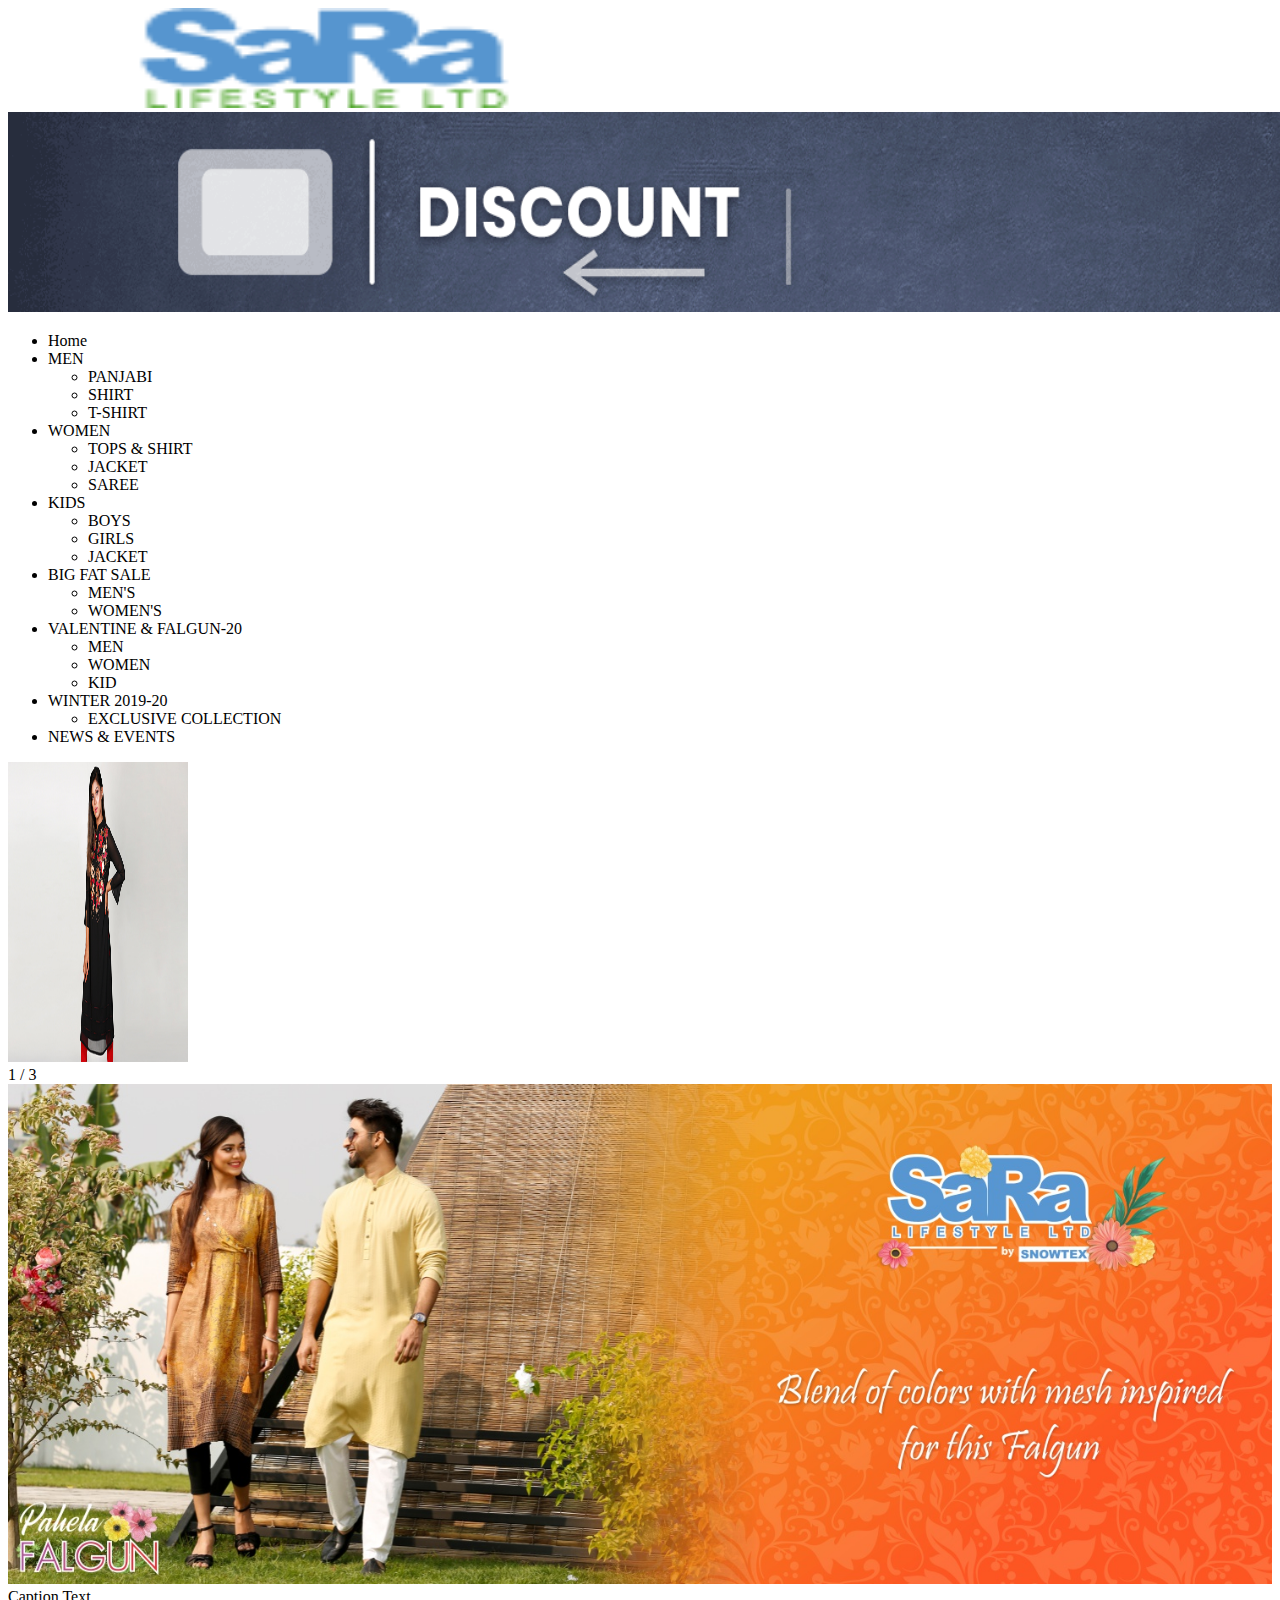
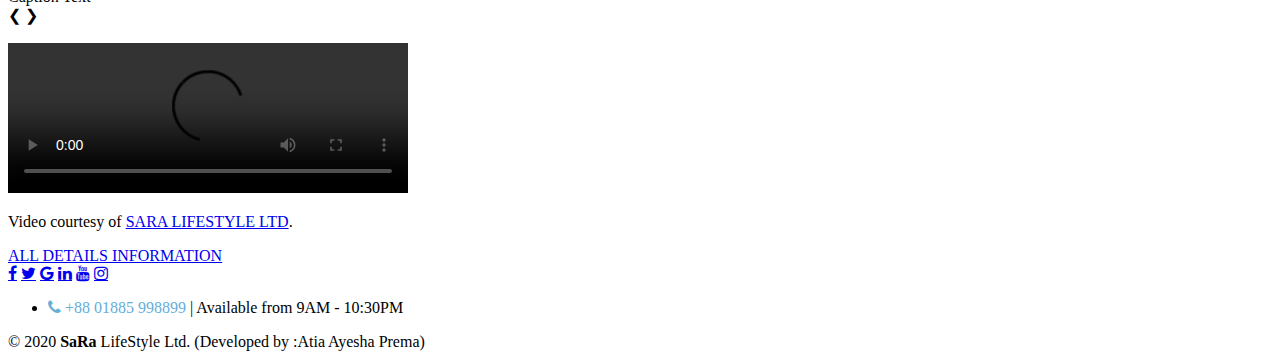
==== index.html @ 154d51e5 "Rename final webite.html to index.html" ====
<!DOCTYPE html>

<html>
    <head>
	<link href="style.css" rel="stylesheet" type="text/css"/>
	<link rel="shortcut icon" href="logo-shop-blue.png" type="image/x-icon">
    <title>Css Layout</title>
    <meta charset="UTF-8">
    <meta name="viewport" content="width=device-width, initial-scale=1.0">
<link rel="stylesheet" href="https://cdnjs.cloudflare.com/ajax/libs/font-awesome/4.7.0/css/font-awesome.min.css">
       
    </head>
    <body>
        <div id="wraffer">
            
            
            <div id="header_wraffer">
                <div id="logo"> <img src="logo-shop-blue.png"height="100px" width="50% "></div>
			    
                <div id="banner"><img src="image 2.gif"height="200px" width="125%"></div>
            </div>
            
            
            <div id="menu">
			
			 <ul id ="navbar">
				 <li><a =href="#"> Home </a></li>
					
                   <li><a =href="#">MEN</a>
				   <ul> 
				  <li>PANJABI</li>
				  <li>SHIRT</li>
				  <li>T-SHIRT</li>
				  </ul>
				  </li>
                   <li><a =href="#">WOMEN </a>
				    <ul> 
				  <li>TOPS & SHIRT</li>
				  <li>JACKET</li>
				  <li>SAREE</li>
				  </ul>
				  </li>
				    <li><a =href="#">KIDS</a>
					 <ul> 
				  <li>BOYS</li>
				  <li>GIRLS</li>
				  <li>JACKET</li>
				  </ul>
				  </li>
					
			           <li><a =href="#">BIG FAT SALE</a>
					   	 <ul> 
				  <li>MEN'S</li>
				  <li>WOMEN'S</li>
				  </ul>
				  </li>
					   <li><a =href="#">VALENTINE & FALGUN-20</a>
					   	 <ul> 
				  <li>MEN</li>
				  <li>WOMEN</li>
				  <li>KID</li>
				  </ul>
				  </li>
					   <li><a =href="#">WINTER 2019-20</a>
					      	 <ul> 
				  <li> EXCLUSIVE COLLECTION </li>
				  </ul>
				  </li>
				 
				   <li><a =href="#">NEWS & EVENTS</a></li>
			        
			  
				  
			
			
			</div>
            
                 <div id="content_wraffer">
               <div id="left_content">
			   
<img src="picture 1.jpg" alt="dress" width="180" height="300">

				
				
				</div>
                <div id="mid_content">
				<div class="slideshow-container">

<div class="mySlides fade">
  <div class="numbertext">1 / 3</div>
  <img src="slider 1.jpg" style="width:100%">
  <div class="text">Caption Text</div>
</div>

<div class="mySlides fade">
  <div class="numbertext">2 / 3</div>
  <img src="slider 2.jpg" style="width:100%">
  <div class="text">Caption Two</div>
</div>

<div class="mySlides fade">
  <div class="numbertext">3 / 3</div>
  <img src="slider 3.jpg" style="width:100%">
  <div class="text">Caption Three</div>
</div>
<div class="mySlides fade">
  <div class="numbertext">3 / 4</div>
  <img src="slider 4.jpg" style="width:100%">
  <div class="text">Caption Four</div>
</div>

<a class="prev" onclick="plusSlides(-1)">&#10094;</a>
<a class="next" onclick="plusSlides(1)">&#10095;</a>

</div>
<br>

<div style="text-align:center">
  <span class="dot" onclick="currentSlide(1)"></span> 
  <span class="dot" onclick="currentSlide(2)"></span> 
  <span class="dot" onclick="currentSlide(3)"></span> 
</div>

<script>
var slideIndex = 1;
showSlides(slideIndex);

function plusSlides(n) {
  showSlides(slideIndex += n);
}

function currentSlide(n) {
  showSlides(slideIndex = n);
}

function showSlides(n) {
  var i;
  var slides = document.getElementsByClassName("mySlides");
  var dots = document.getElementsByClassName("dot");
  if (n > slides.length) {slideIndex = 1}    
  if (n < 1) {slideIndex = slides.length}
  for (i = 0; i < slides.length; i++) {
      slides[i].style.display = "none";  
  }
  for (i = 0; i < dots.length; i++) {
      dots[i].className = dots[i].className.replace(" active", "");
  }
  slides[slideIndex-1].style.display = "block";  
  dots[slideIndex-1].className += " active";
}
</script>

</body>
				

				</div>
                <div id="right_content">
				     <video width="400" controls>
  <source src="video 1.mp4" type="video/mp4">
  <source src="mov_bbb.ogg" type="video/ogg">
  Your browser does not support HTML5 video.
</video>
          
<p>
Video courtesy of 
<a href="video 1.mp4" target="_blank">SARA LIFESTYLE LTD</a>.
</p>
 <a href="prema 2.html">ALL DETAILS INFORMATION </a>


				</div>
            </div>
		
            
            <div id='footer'>
			
<!-- Add font awesome icons -->
<a href="#" class="fa fa-facebook"></a>
<a href="#" class="fa fa-twitter"></a>
<a href="#" class="fa fa-google"></a>
<a href="#" class="fa fa-linkedin"></a>
<a href="#" class="fa fa-youtube"></a>
<a href="#" class="fa fa-instagram"></a>
<!-- BEGIN HEADER -->
<div class="header">
    <!-- BEGIN TOP BAR PRE HEADER -->
    <div class="pre-header">
        <div class="container">
            <div class="row">
                <!-- BEGIN TOP BAR LEFT PART -->
                <div class="col-md-6 col-sm-6 additional-shop-info">
              <ul class="list-unstyled list-inline">
            <li class="service_phone"><span style="color: #64aed9;"><i class="fa fa-phone"></i> +88 01885 998899</span> | Available from 9AM - 10:30PM </li>
                </ul>
                </div>
            
			<div class="container">
            <div class="row">
                <!-- BEGIN COPYRIGHT -->
                <div class="col-md-6 col-sm-6 padding-top-10 copyright-text">
                    <a> &copy; 2020 <strong>SaRa</strong> LifeStyle Ltd. (Developed by :Atia Ayesha Prema)</a>
                </div>
                <!-- END COPYRIGHT -->
                <!-- BEGIN PAYMENTS -->
                <div class="col-md-6 col-sm-6 hidden">
                </div>
                <!-- END PAYMENTS -->
            </div>
        </div>
    </div>
    <!-- END FOOTER -->
			
  </div>       
 </body>
</html>
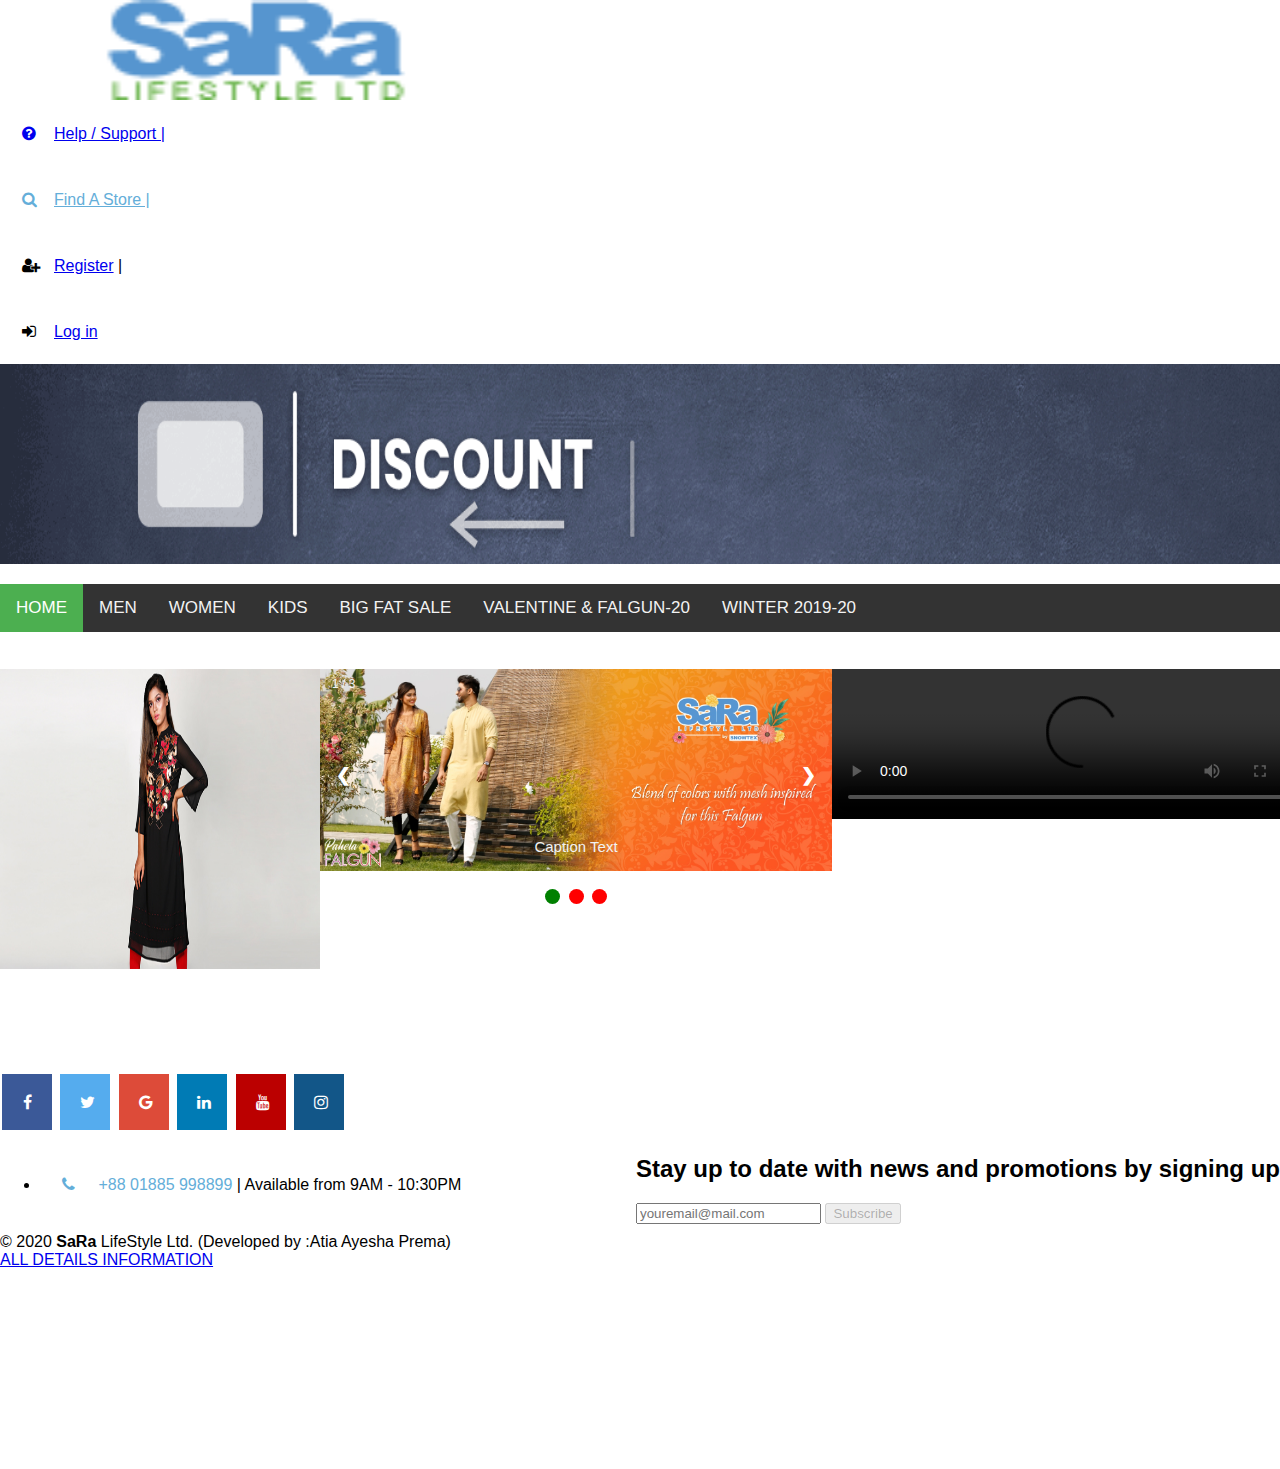
==== commit fac93ee1: "Update and rename sara website to index.html" ====
--- a/index.html
+++ b/index.html
@@ -2,7 +2,7 @@
 
 <html>
     <head>
-	<link href="style.css" rel="stylesheet" type="text/css"/>
+	<link href="sara.css" rel="stylesheet" type="text/css"/>
 	<link rel="shortcut icon" href="logo-shop-blue.png" type="image/x-icon">
     <title>Css Layout</title>
     <meta charset="UTF-8">
@@ -16,58 +16,54 @@
             
             <div id="header_wraffer">
                 <div id="logo"> <img src="logo-shop-blue.png"height="100px" width="50% "></div>
-			    
-                <div id="banner"><img src="image 2.gif"height="200px" width="125%"></div>
+				</div>
+				<!-- END TOP BAR LEFT PART -->
+                <!-- BEGIN TOP BAR MENU -->
+               
+     <li><a href="/WebContent/Faq" style=""><i class="fa fa-question-circle"></i>Help / Support |</a></li>
+     <li><a href="/Home/Contact" style="color: #64aed9;"><i class="fa fa-search"></i>Find A Store |</a></li>
+     <li><i class="fa fa-user-plus"></i><a style="text-decoration: none;"><a href="/Account/Register?returnUrl=%2F" id="registerLink">Register</a> |</a></li>
+     <li><i class="fa fa-sign-in"></i><a href="/Account/Login?returnUrl=%2F" id="loginLink">Log in</a></li>
+ </ul>
+
+                </div>
+                <div id="banner"><img src="image 2.gif"height="200px" width="100%"></div>
             </div>
             
             
             <div id="menu">
-			
-			 <ul id ="navbar">
-				 <li><a =href="#"> Home </a></li>
-					
-                   <li><a =href="#">MEN</a>
-				   <ul> 
-				  <li>PANJABI</li>
-				  <li>SHIRT</li>
-				  <li>T-SHIRT</li>
-				  </ul>
-				  </li>
-                   <li><a =href="#">WOMEN </a>
-				    <ul> 
-				  <li>TOPS & SHIRT</li>
-				  <li>JACKET</li>
-				  <li>SAREE</li>
-				  </ul>
-				  </li>
-				    <li><a =href="#">KIDS</a>
-					 <ul> 
-				  <li>BOYS</li>
-				  <li>GIRLS</li>
-				  <li>JACKET</li>
-				  </ul>
-				  </li>
-					
-			           <li><a =href="#">BIG FAT SALE</a>
-					   	 <ul> 
-				  <li>MEN'S</li>
-				  <li>WOMEN'S</li>
-				  </ul>
-				  </li>
-					   <li><a =href="#">VALENTINE & FALGUN-20</a>
-					   	 <ul> 
-				  <li>MEN</li>
-				  <li>WOMEN</li>
-				  <li>KID</li>
-				  </ul>
-				  </li>
-					   <li><a =href="#">WINTER 2019-20</a>
-					      	 <ul> 
-				  <li> EXCLUSIVE COLLECTION </li>
-				  </ul>
-				  </li>
+				 <div class="topnav" id="myTopnav">
+                   
+				   <a =href="#" class="active"> HOME </a>
+				   <a =href="#">MEN</a>	
+				    <a =href="#">WOMEN </a>
+           
+				   <a =href="#">KIDS</a>
+				   <a =href="#">BIG FAT SALE</a>
+					<a =href="#">VALENTINE & FALGUN-20</a>
+					 <a =href="#">WINTER 2019-20</a>
+					    <a href="javascript:void(0);" class="icon" onclick="myFunction()">
+    <i class="fa fa-bars"></i>
+  </a>  	 
+				  
+</div>
+
+<div style="padding-left:16px">
+</div>
+
+<script>
+function myFunction() {
+  var x = document.getElementById("myTopnav");
+  if (x.className === "topnav") {
+    x.className += " responsive";
+  } else {
+    x.className = "topnav";
+  }
+}
+</script>
+
 				 
-				   <li><a =href="#">NEWS & EVENTS</a></li>
+				  
 			        
 			  
 				  
@@ -78,7 +74,7 @@
                  <div id="content_wraffer">
                <div id="left_content">
 			   
-<img src="picture 1.jpg" alt="dress" width="180" height="300">
+<img src="picture 1.jpg" alt="dress" width="100%" height="300">
 
 				
 				
@@ -150,22 +146,19 @@
 }
 </script>
 
-</body>
+
 				
 
 				</div>
                 <div id="right_content">
-				     <video width="400" controls>
+				     <video width="500" controls>
   <source src="video 1.mp4" type="video/mp4">
   <source src="mov_bbb.ogg" type="video/ogg">
   Your browser does not support HTML5 video.
 </video>
           
-<p>
-Video courtesy of 
-<a href="video 1.mp4" target="_blank">SARA LIFESTYLE LTD</a>.
-</p>
- <a href="prema 2.html">ALL DETAILS INFORMATION </a>
+
+ 
 
 
 				</div>
@@ -173,6 +166,9 @@
 		
             
             <div id='footer'>
+			
+ 
+
 			
 <!-- Add font awesome icons -->
 <a href="#" class="fa fa-facebook"></a>
@@ -181,6 +177,21 @@
 <a href="#" class="fa fa-linkedin"></a>
 <a href="#" class="fa fa-youtube"></a>
 <a href="#" class="fa fa-instagram"></a>
+   <!-- END SOCIAL ICONS -->
+                <!-- BEGIN NEWLETTER -->
+                <div class="col-md-8 col-sm-8">
+                    <div class="pre-footer-subscribe-box pull-right">
+                        <h2>Stay up to date with news and promotions by signing up</h2>
+                        <form>
+                            <div class="input-group">
+                                <input type="text" placeholder="youremail@mail.com" class="form-control">
+                                <span class="input-group-btn">
+                                    <button class="btn btn-primary" type="submit" disabled>Subscribe</button>
+                                </span>
+                            </div>
+                        </form>
+                    </div>
+                </div>
 <!-- BEGIN HEADER -->
 <div class="header">
     <!-- BEGIN TOP BAR PRE HEADER -->
@@ -209,6 +220,8 @@
         </div>
     </div>
     <!-- END FOOTER -->
+	
+	  <a href="prema 2.html">ALL DETAILS INFORMATION </a>
 			
   </div>       
  </body>
--- a/sara.css
+++ b/sara.css
@@ -0,0 +1,479 @@
+ body{
+               margin:auto 10%; 
+            }
+            
+            #wraffer{
+                background-color:white;
+                width:100%; 
+                height:auto; 
+            }
+            
+            #header_wraffer{
+                background-color:white;
+                width:80%;
+                height:100px; 
+            }
+            
+            #logo{
+                background-color:white;
+                width:100%;
+                height:100px;
+                float: left;
+                margin-right:0.3%;  
+                
+            }
+			
+	
+	
+            #banner{
+                background-color:white;
+                width:100%;
+                height:200px;
+                float:left; 
+                
+            }
+           
+            #menu{
+                background:white;
+                width:100%;
+                height:55px; 
+                margin-top:220Px;
+				padding:0;
+                
+                
+            }
+	.topnav {
+  overflow: hidden;
+  background-color: #333;
+}
+
+.topnav a {
+  float: left;
+  display: block;
+  color: #f2f2f2;
+  text-align: center;
+  padding: 14px 16px;
+  text-decoration: none;
+  font-size: 17px;
+}
+
+.topnav a:hover {
+  background-color: #ddd;
+  color: black;
+}
+
+.topnav a.active {
+  background-color: #4CAF50;
+  color: white;
+}
+
+.topnav .icon {
+  display: none;
+  height:55px;
+}
+
+@media screen and (max-width: 600px) {
+  .topnav a:not(:first-child) {display: none;}
+  .topnav a.icon {
+    float: right;
+    display: block;
+  }
+}
+
+@media screen and (max-width: 600px) {
+  .topnav.responsive {position: relative;}
+  .topnav.responsive .icon {
+    position: absolute;
+    right: 0;
+    top: 0;
+  }
+  .topnav.responsive a {
+    float: none;
+    display: block;
+    text-align: left;
+  }
+}
+            
+            #content_wraffer{
+                background-color:white;
+                width:100%;
+                height:350px; 
+                 margin-top:30px;
+            }
+            
+            #left_content{
+               
+                width:25%;
+                height:200px; 
+                float:left;
+                list-style:none;
+			    
+            }			
+            #mid_content{
+                background-color:white;
+                width:40%;
+                height:310px; 
+                 float:left;
+                 
+            }
+            #right_content{
+                background-color:white;
+                width:35%;
+                height:400px; 
+                 float:left; 
+            }
+									
+				* {box-sizing: border-box}
+body {font-family: Verdana, sans-serif; margin:0}
+.mySlides {display: none}
+img {vertical-align: middle;}
+
+/* Slideshow container */
+.slideshow-container {
+  max-width: 100%;
+  position: relative;
+  margin: auto;
+}
+
+/* Next & previous buttons */
+.prev, .next {
+  cursor: pointer;
+  position: absolute;
+  top: 50%;
+  width: auto;
+  padding: 16px;
+  margin-top: -22px;
+  color: white;
+  font-weight: bold;
+  font-size: 18px;
+  transition: 0.6s ease;
+  border-radius: 0 3px 3px 0;
+  user-select: none;
+}
+
+/* Position the "next button" to the right */
+.next {
+  right: 0;
+  border-radius: 3px 0 0 3px;
+}
+
+/* On hover, add a black background color with a little bit see-through */
+.prev:hover, .next:hover {
+  background-color: rgba(0,0,0,0.8);
+}
+
+/* Caption text */
+.text {
+  color: #f2f2f2;
+  font-size: 15px;
+  padding: 8px 12px;
+  position: absolute;
+  bottom: 8px;
+  width: 100%;
+  text-align: center;
+}
+
+/* Number text (1/3 etc) */
+.numbertext {
+  color: #f2f2f2;
+  font-size: 12px;
+  padding: 8px 12px;
+  position: absolute;
+  top: 0;
+}
+
+/* The dots/bullets/indicators */
+.dot {
+  cursor: pointer;
+  height: 15px;
+  width: 15px;
+  margin: 0 2px;
+  background-color: red;
+  border-radius: 50%;
+  display: inline-block;
+  transition: background-color 0.6s ease;
+}
+
+.active, .dot:hover {
+  background-color: green;
+}
+
+/* Fading animation */
+.fade {
+  -webkit-animation-name: fade;
+  -webkit-animation-duration: 1.5s;
+  animation-name: fade;
+  animation-duration: 1.5s;
+}
+
+@-webkit-keyframes fade {
+  from {opacity: .4} 
+  to {opacity: 1}
+}
+
+@keyframes fade {
+  from {opacity: .4} 
+  to {opacity: 1}
+}
+
+/* On smaller screens, decrease text size */
+@media only screen and (max-width: 300px) {
+  .prev, .next,.text {font-size: 11px}
+}
+            
+            #footer{
+                background:white;
+                width:100%;
+                height:400px; 
+                margin-top:50px;
+			
+	
+            }
+			.fa {
+  padding: 20px;
+  font-size: 30px;
+  width: 50px;
+  text-align: center;
+  text-decoration: none;
+  margin: 5px 2px;
+}
+
+.fa:hover {
+    opacity: 0.7;
+}
+
+.fa-facebook {
+  background: #3B5998;
+  color: white;
+}
+.fa-twitter {
+  background: #55ACEE;
+  color: white;
+}
+
+.fa-google {
+  background: #dd4b39;
+  color: white;
+}
+.fa-youtube {
+  background: #bb0000;
+  color: white;
+}
+
+.fa-instagram {
+  background: #125688;
+  color: white;
+}
+.fa-linkedin {
+  background: #007bb5;
+  color: white;
+}
+@media screen and (max-width:500px){
+#wraffer{
+             
+                width:100%; 
+                
+            }
+            
+            #header_wraffer{
+                
+                width:80%;
+                
+            }
+            
+            #logo{
+               
+                width:100%;  
+            }	
+			#banner{
+                
+                width:100%; 
+            }
+			#menu{
+                
+                width:100%;
+               
+                margin-top:220Px;
+				
+                
+                
+            }
+			
+			 #content_wraffer{     
+                width:90%;
+                float:left; 
+                
+            }
+			
+			
+			
+			
+            #left_content{
+              
+				 width:25%;	
+				 height:150px;
+				 float:left;
+				 List-style:none;    
+            }
+            #mid_content{
+                background-color:white;
+                width:40%;
+				height:400px;
+                 float:left;
+                  
+            }
+            #right_content{
+                background-color:white;
+                width:35%;
+				height:400px;
+                float:left;
+            
+            }
+									
+				* {box-sizing: border-box}
+body {font-family: Verdana, sans-serif; margin:0}
+.mySlides {display: none}
+img {vertical-align: middle;}
+
+/* Slideshow container */
+.slideshow-container {
+  max-width: 100%;
+  position: relative;
+  margin: auto;
+}
+
+/* Next & previous buttons */
+.prev, .next {
+  cursor: pointer;
+  position: absolute;
+  top: 50%;
+  width: auto;
+  padding: 16px;
+  margin-top: -22px;
+  color: white;
+  font-weight: bold;
+  font-size: 18px;
+  transition: 0.6s ease;
+  border-radius: 0 3px 3px 0;
+  user-select: none;
+}
+
+/* Position the "next button" to the right */
+.next {
+  right: 0;
+  border-radius: 3px 0 0 3px;
+}
+
+/* On hover, add a black background color with a little bit see-through */
+.prev:hover, .next:hover {
+  background-color: rgba(0,0,0,0.8);
+}
+
+/* Caption text */
+.text {
+  color: #f2f2f2;
+  font-size: 15px;
+  padding: 8px 12px;
+  position: absolute;
+  bottom: 8px;
+  width: 100%;
+  text-align: center;
+}
+
+/* Number text (1/3 etc) */
+.numbertext {
+  color: #f2f2f2;
+  font-size: 12px;
+  padding: 8px 12px;
+  position: absolute;
+  top: 0;
+}
+
+/* The dots/bullets/indicators */
+.dot {
+  cursor: pointer;
+  height: 20px;
+  width: 20px;
+  margin: 0 2px;
+  background-color: red;
+  border-radius: 50%;
+  display: inline-block;
+  transition: background-color 0.6s ease;
+}
+
+.active, .dot:hover {
+  background-color: green;
+}
+
+/* Fading animation */
+.fade {
+  -webkit-animation-name: fade;
+  -webkit-animation-duration: 1.5s;
+  animation-name: fade;
+  animation-duration: 1.5s;
+}
+
+@-webkit-keyframes fade {
+  from {opacity: .4} 
+  to {opacity: 1}
+}
+
+@keyframes fade {
+  from {opacity: .4} 
+  to {opacity: 1}
+}
+
+/* On smaller screens, decrease text size */
+@media only screen and (max-width: 300px) {
+  .prev, .next,.text {font-size: 11px}
+}
+            
+            #footer{
+                background:white;
+                width:100%;
+                height:400px; 
+                
+	
+            }
+			.fa {
+  padding: 20px;
+  font-size: 50px;
+  width: 100px;
+  text-align: center;
+  text-decoration: none;
+  margin: 5px 2px;
+}
+
+.fa:hover {
+    opacity: 0.7;
+}
+
+.fa-facebook {
+  background: #3B5998;
+  color: white;
+}
+.fa-twitter {
+  background: #55ACEE;
+  color: white;
+}
+
+.fa-google {
+  background: #dd4b39;
+  color: white;
+}
+.fa-youtube {
+  background: #bb0000;
+  color: white;
+}
+
+.fa-instagram {
+  background: #125688;
+  color: white;
+}
+.fa-linkedin {
+  background: #007bb5;
+  color: white;
+  
+}
+	}
+	
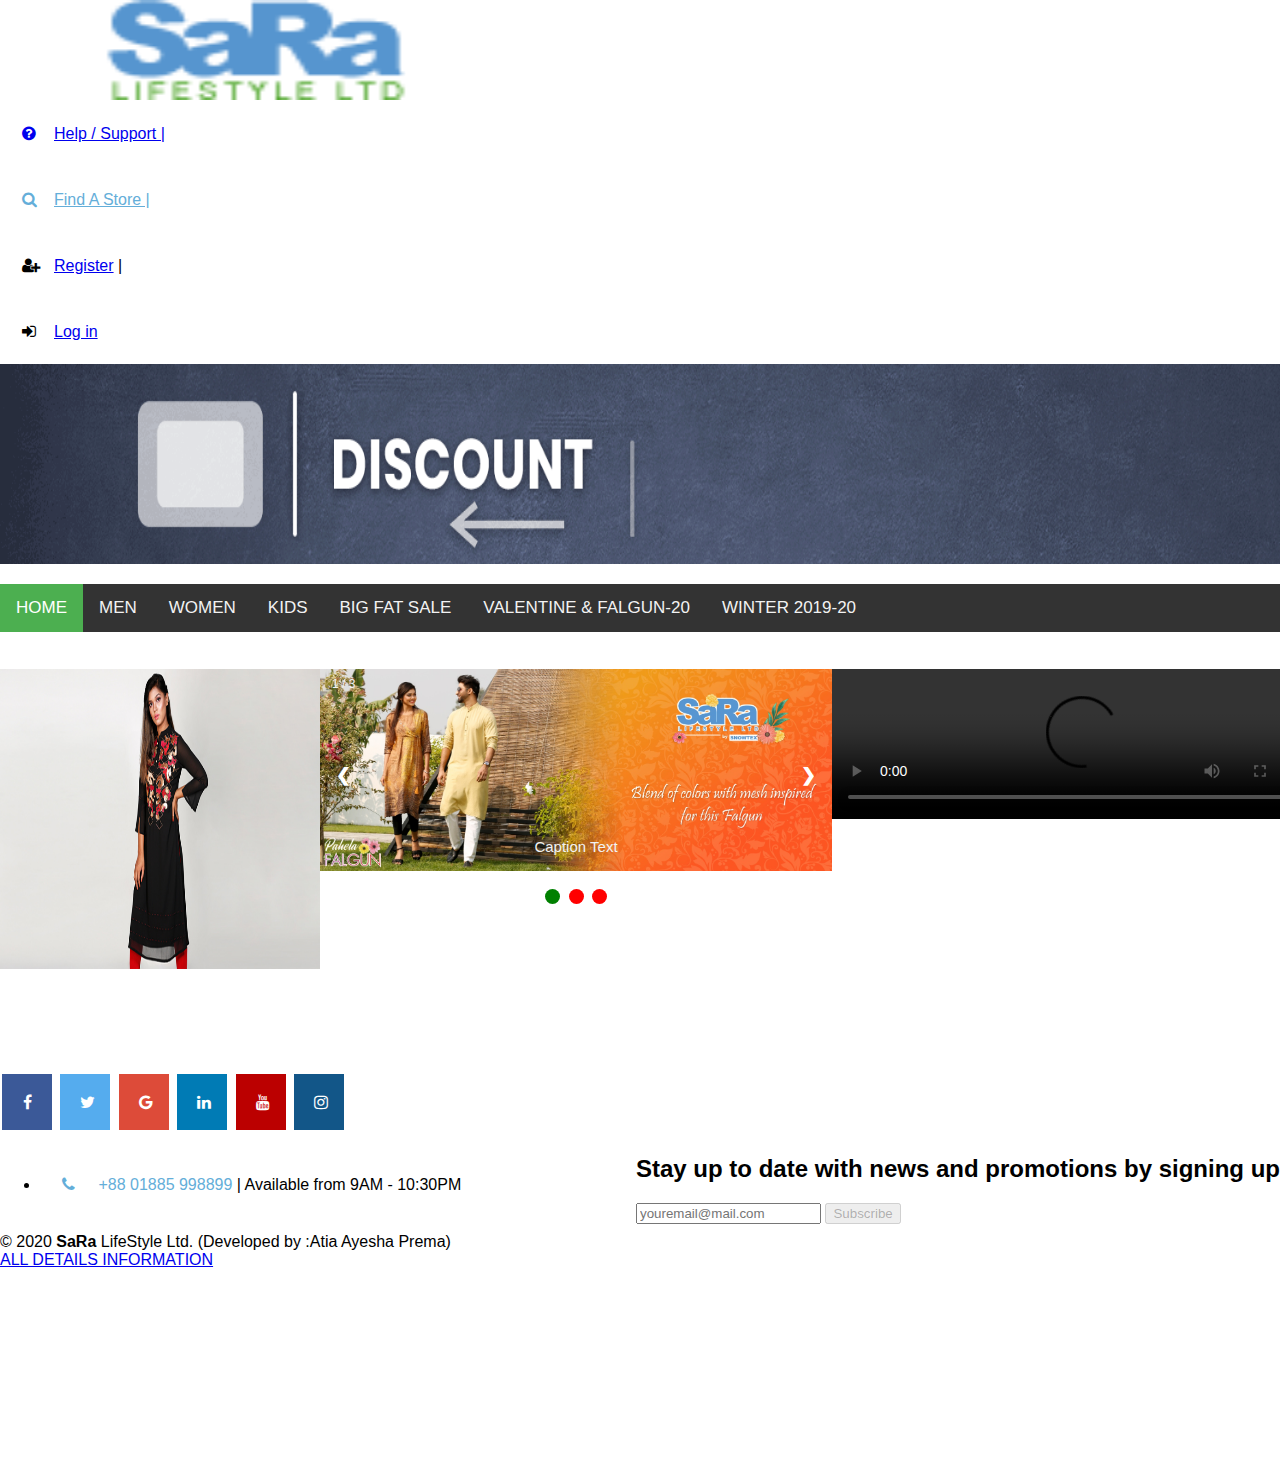
==== commit f5e82939: "Update index.html" ====
--- a/index.html
+++ b/index.html
@@ -221,7 +221,7 @@
     </div>
     <!-- END FOOTER -->
 	
-	  <a href="prema 2.html">ALL DETAILS INFORMATION </a>
+	  <a href="index 1.html">ALL DETAILS INFORMATION </a>
 			
   </div>       
  </body>
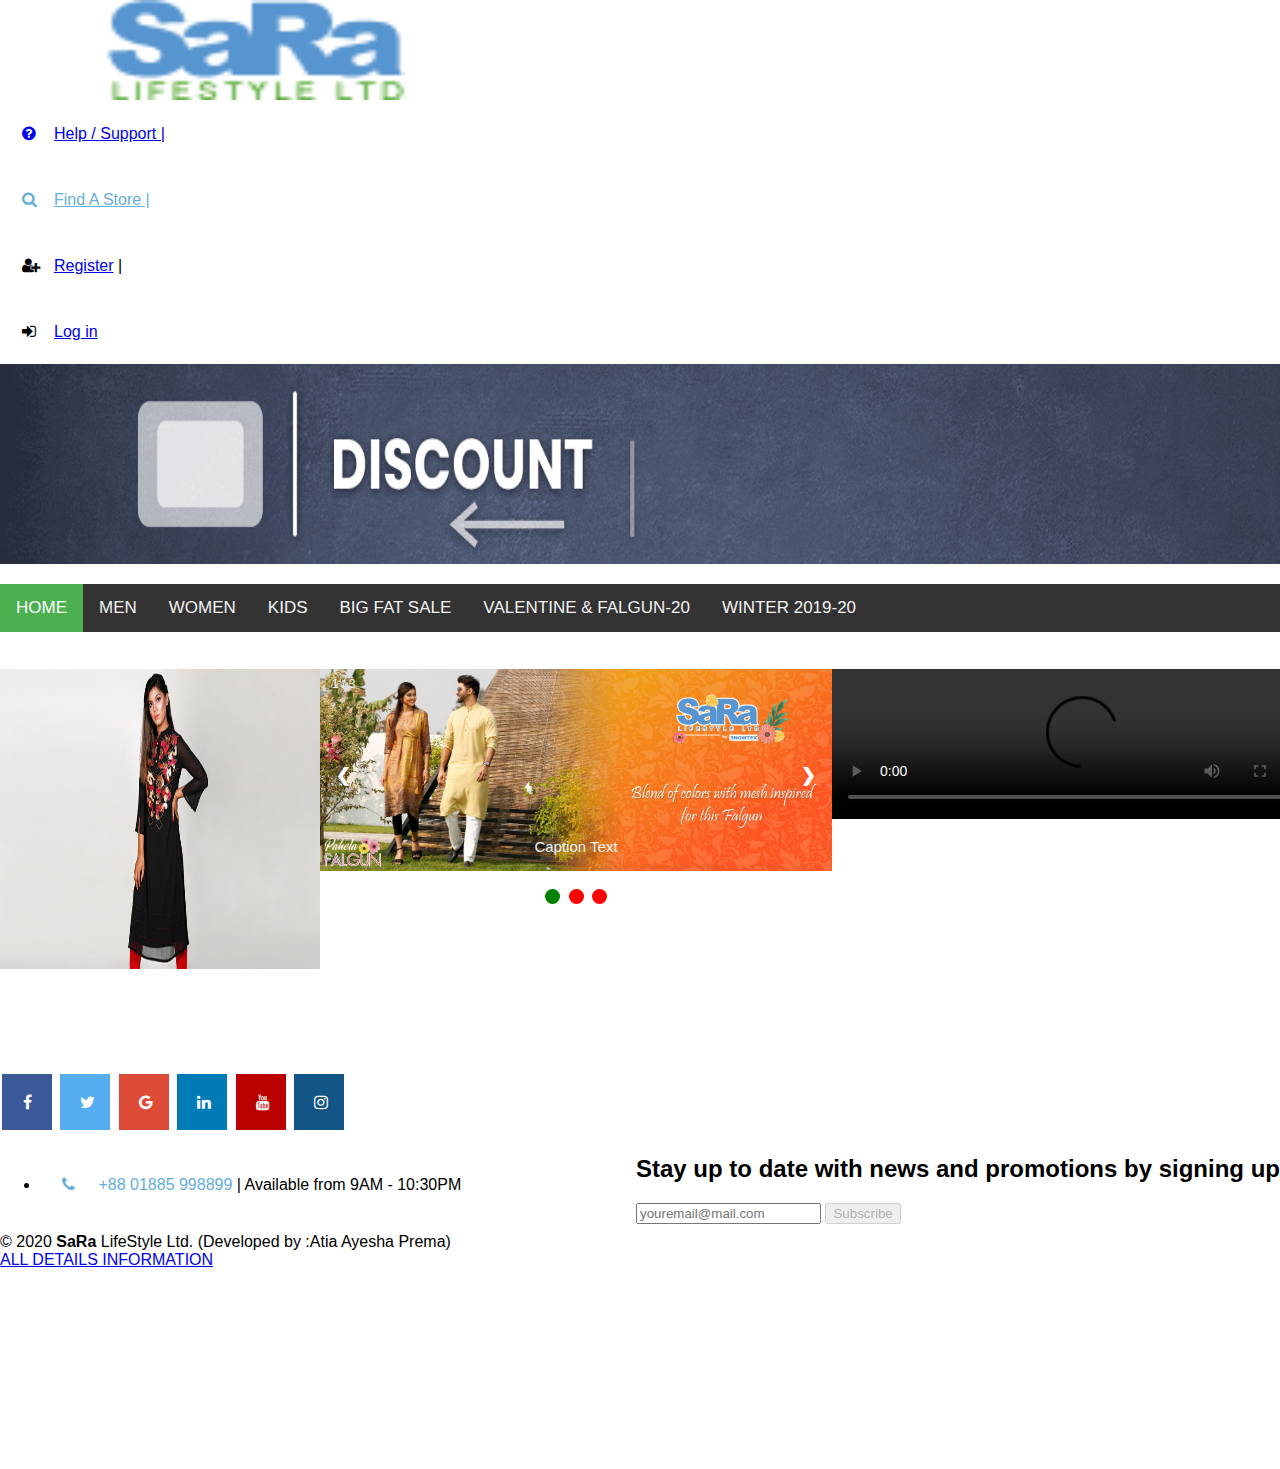
==== commit 38fe756e: "Update index.html" ====
--- a/index.html
+++ b/index.html
@@ -221,7 +221,7 @@
     </div>
     <!-- END FOOTER -->
 	
-	  <a href="index 1.html">ALL DETAILS INFORMATION </a>
+	  <a href="index 2.html">ALL DETAILS INFORMATION </a>
 			
   </div>       
  </body>
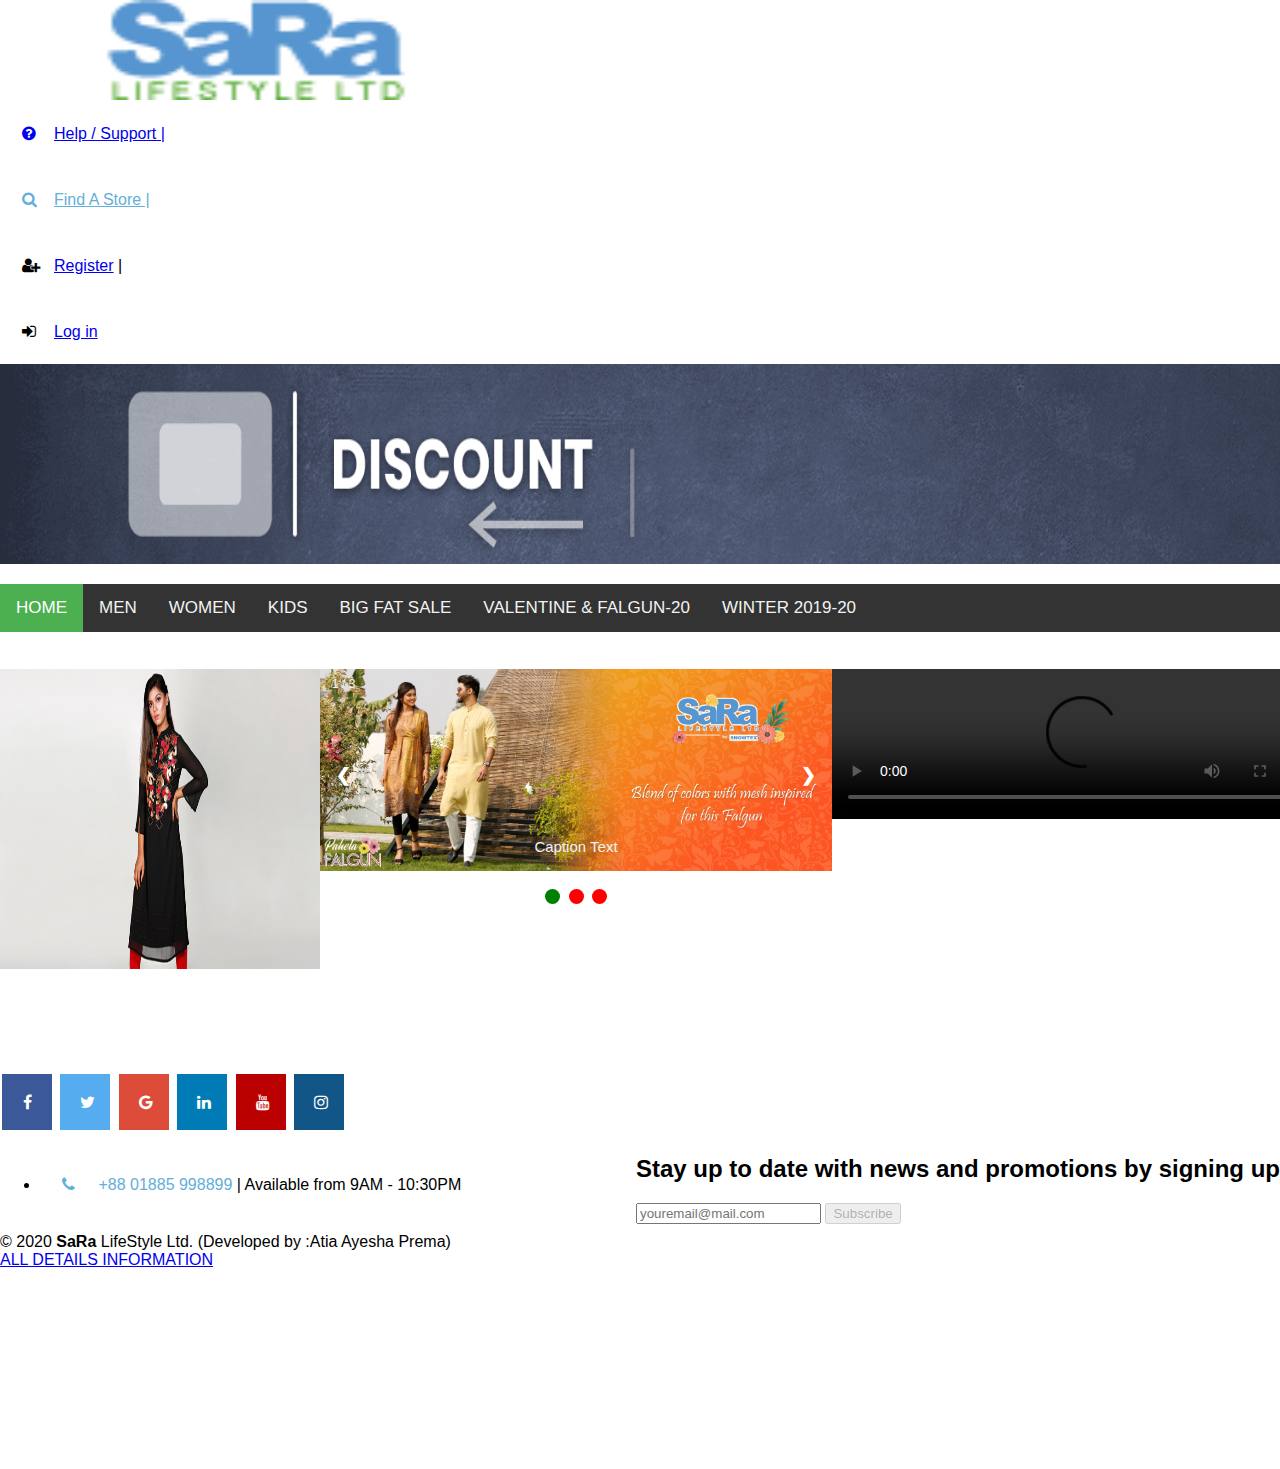
==== commit 5fe49eb5: "Update index.html" ====
--- a/index.html
+++ b/index.html
@@ -8,7 +8,6 @@
     <meta charset="UTF-8">
     <meta name="viewport" content="width=device-width, initial-scale=1.0">
 <link rel="stylesheet" href="https://cdnjs.cloudflare.com/ajax/libs/font-awesome/4.7.0/css/font-awesome.min.css">
-       
     </head>
     <body>
         <div id="wraffer">
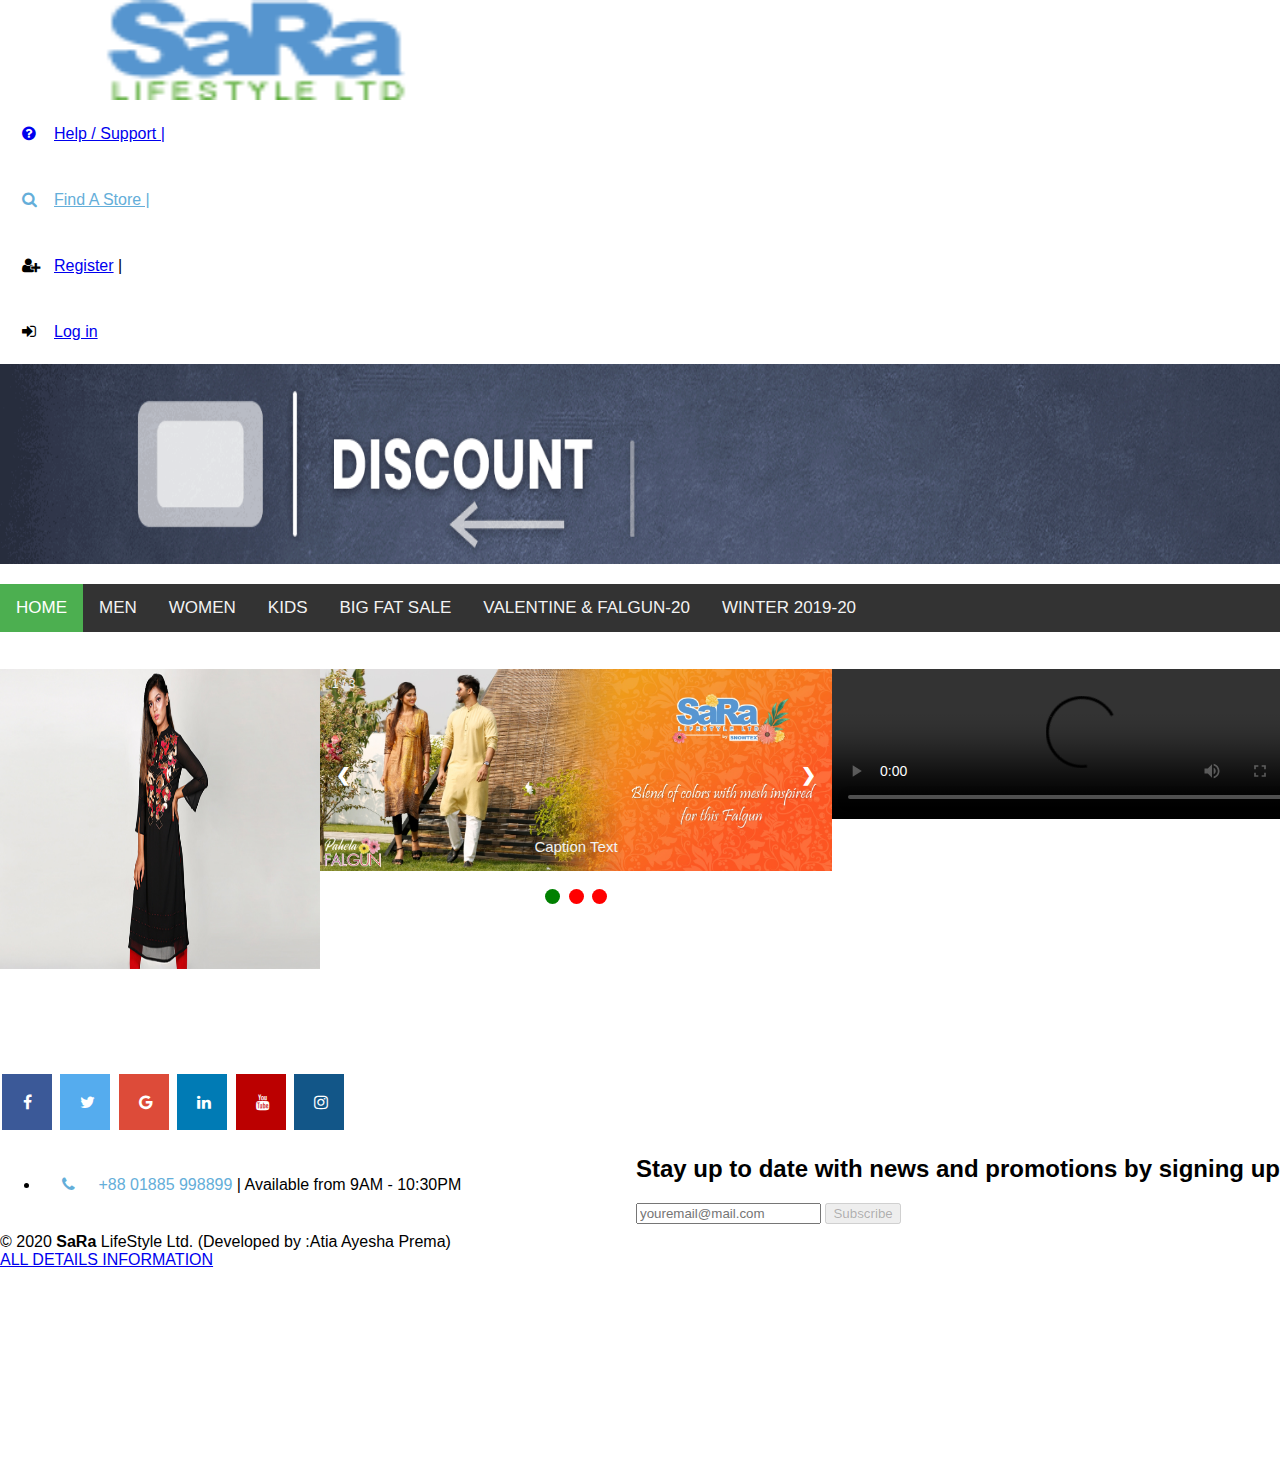
==== commit acb6c22b: "Update index.html" ====
--- a/index.html
+++ b/index.html
@@ -2,7 +2,7 @@
 
 <html>
     <head>
-	<link href="sara.css" rel="stylesheet" type="text/css"/>
+	<link href="index.css" rel="stylesheet" type="text/css"/>
 	<link rel="shortcut icon" href="logo-shop-blue.png" type="image/x-icon">
     <title>Css Layout</title>
     <meta charset="UTF-8">
--- a/index.css
+++ b/index.css
@@ -0,0 +1,479 @@
+ body{
+               margin:auto 10%; 
+            }
+            
+            #wraffer{
+                background-color:white;
+                width:100%; 
+                height:auto; 
+            }
+            
+            #header_wraffer{
+                background-color:white;
+                width:80%;
+                height:100px; 
+            }
+            
+            #logo{
+                background-color:white;
+                width:100%;
+                height:100px;
+                float: left;
+                margin-right:0.3%;  
+                
+            }
+			
+	
+	
+            #banner{
+                background-color:white;
+                width:100%;
+                height:200px;
+                float:left; 
+                
+            }
+           
+            #menu{
+                background:white;
+                width:100%;
+                height:55px; 
+                margin-top:220Px;
+				padding:0;
+                
+                
+            }
+	.topnav {
+  overflow: hidden;
+  background-color: #333;
+}
+
+.topnav a {
+  float: left;
+  display: block;
+  color: #f2f2f2;
+  text-align: center;
+  padding: 14px 16px;
+  text-decoration: none;
+  font-size: 17px;
+}
+
+.topnav a:hover {
+  background-color: #ddd;
+  color: black;
+}
+
+.topnav a.active {
+  background-color: #4CAF50;
+  color: white;
+}
+
+.topnav .icon {
+  display: none;
+  height:55px;
+}
+
+@media screen and (max-width: 600px) {
+  .topnav a:not(:first-child) {display: none;}
+  .topnav a.icon {
+    float: right;
+    display: block;
+  }
+}
+
+@media screen and (max-width: 600px) {
+  .topnav.responsive {position: relative;}
+  .topnav.responsive .icon {
+    position: absolute;
+    right: 0;
+    top: 0;
+  }
+  .topnav.responsive a {
+    float: none;
+    display: block;
+    text-align: left;
+  }
+}
+            
+            #content_wraffer{
+                background-color:white;
+                width:100%;
+                height:350px; 
+                 margin-top:30px;
+            }
+            
+            #left_content{
+               
+                width:25%;
+                height:200px; 
+                float:left;
+                list-style:none;
+			    
+            }			
+            #mid_content{
+                background-color:white;
+                width:40%;
+                height:310px; 
+                 float:left;
+                 
+            }
+            #right_content{
+                background-color:white;
+                width:35%;
+                height:400px; 
+                 float:left; 
+            }
+									
+				* {box-sizing: border-box}
+body {font-family: Verdana, sans-serif; margin:0}
+.mySlides {display: none}
+img {vertical-align: middle;}
+
+/* Slideshow container */
+.slideshow-container {
+  max-width: 100%;
+  position: relative;
+  margin: auto;
+}
+
+/* Next & previous buttons */
+.prev, .next {
+  cursor: pointer;
+  position: absolute;
+  top: 50%;
+  width: auto;
+  padding: 16px;
+  margin-top: -22px;
+  color: white;
+  font-weight: bold;
+  font-size: 18px;
+  transition: 0.6s ease;
+  border-radius: 0 3px 3px 0;
+  user-select: none;
+}
+
+/* Position the "next button" to the right */
+.next {
+  right: 0;
+  border-radius: 3px 0 0 3px;
+}
+
+/* On hover, add a black background color with a little bit see-through */
+.prev:hover, .next:hover {
+  background-color: rgba(0,0,0,0.8);
+}
+
+/* Caption text */
+.text {
+  color: #f2f2f2;
+  font-size: 15px;
+  padding: 8px 12px;
+  position: absolute;
+  bottom: 8px;
+  width: 100%;
+  text-align: center;
+}
+
+/* Number text (1/3 etc) */
+.numbertext {
+  color: #f2f2f2;
+  font-size: 12px;
+  padding: 8px 12px;
+  position: absolute;
+  top: 0;
+}
+
+/* The dots/bullets/indicators */
+.dot {
+  cursor: pointer;
+  height: 15px;
+  width: 15px;
+  margin: 0 2px;
+  background-color: red;
+  border-radius: 50%;
+  display: inline-block;
+  transition: background-color 0.6s ease;
+}
+
+.active, .dot:hover {
+  background-color: green;
+}
+
+/* Fading animation */
+.fade {
+  -webkit-animation-name: fade;
+  -webkit-animation-duration: 1.5s;
+  animation-name: fade;
+  animation-duration: 1.5s;
+}
+
+@-webkit-keyframes fade {
+  from {opacity: .4} 
+  to {opacity: 1}
+}
+
+@keyframes fade {
+  from {opacity: .4} 
+  to {opacity: 1}
+}
+
+/* On smaller screens, decrease text size */
+@media only screen and (max-width: 300px) {
+  .prev, .next,.text {font-size: 11px}
+}
+            
+            #footer{
+                background:white;
+                width:100%;
+                height:400px; 
+                margin-top:50px;
+			
+	
+            }
+			.fa {
+  padding: 20px;
+  font-size: 30px;
+  width: 50px;
+  text-align: center;
+  text-decoration: none;
+  margin: 5px 2px;
+}
+
+.fa:hover {
+    opacity: 0.7;
+}
+
+.fa-facebook {
+  background: #3B5998;
+  color: white;
+}
+.fa-twitter {
+  background: #55ACEE;
+  color: white;
+}
+
+.fa-google {
+  background: #dd4b39;
+  color: white;
+}
+.fa-youtube {
+  background: #bb0000;
+  color: white;
+}
+
+.fa-instagram {
+  background: #125688;
+  color: white;
+}
+.fa-linkedin {
+  background: #007bb5;
+  color: white;
+}
+@media screen and (max-width:500px){
+#wraffer{
+             
+                width:100%; 
+                
+            }
+            
+            #header_wraffer{
+                
+                width:80%;
+                
+            }
+            
+            #logo{
+               
+                width:100%;  
+            }	
+			#banner{
+                
+                width:100%; 
+            }
+			#menu{
+                
+                width:100%;
+               
+                margin-top:220Px;
+				
+                
+                
+            }
+			
+			 #content_wraffer{     
+                width:90%;
+                float:left; 
+                
+            }
+			
+			
+			
+			
+            #left_content{
+              
+				 width:25%;	
+				 height:150px;
+				 float:left;
+				 List-style:none;    
+            }
+            #mid_content{
+                background-color:white;
+                width:40%;
+				height:400px;
+                 float:left;
+                  
+            }
+            #right_content{
+                background-color:white;
+                width:35%;
+				height:400px;
+                float:left;
+            
+            }
+									
+				* {box-sizing: border-box}
+body {font-family: Verdana, sans-serif; margin:0}
+.mySlides {display: none}
+img {vertical-align: middle;}
+
+/* Slideshow container */
+.slideshow-container {
+  max-width: 100%;
+  position: relative;
+  margin: auto;
+}
+
+/* Next & previous buttons */
+.prev, .next {
+  cursor: pointer;
+  position: absolute;
+  top: 50%;
+  width: auto;
+  padding: 16px;
+  margin-top: -22px;
+  color: white;
+  font-weight: bold;
+  font-size: 18px;
+  transition: 0.6s ease;
+  border-radius: 0 3px 3px 0;
+  user-select: none;
+}
+
+/* Position the "next button" to the right */
+.next {
+  right: 0;
+  border-radius: 3px 0 0 3px;
+}
+
+/* On hover, add a black background color with a little bit see-through */
+.prev:hover, .next:hover {
+  background-color: rgba(0,0,0,0.8);
+}
+
+/* Caption text */
+.text {
+  color: #f2f2f2;
+  font-size: 15px;
+  padding: 8px 12px;
+  position: absolute;
+  bottom: 8px;
+  width: 100%;
+  text-align: center;
+}
+
+/* Number text (1/3 etc) */
+.numbertext {
+  color: #f2f2f2;
+  font-size: 12px;
+  padding: 8px 12px;
+  position: absolute;
+  top: 0;
+}
+
+/* The dots/bullets/indicators */
+.dot {
+  cursor: pointer;
+  height: 20px;
+  width: 20px;
+  margin: 0 2px;
+  background-color: red;
+  border-radius: 50%;
+  display: inline-block;
+  transition: background-color 0.6s ease;
+}
+
+.active, .dot:hover {
+  background-color: green;
+}
+
+/* Fading animation */
+.fade {
+  -webkit-animation-name: fade;
+  -webkit-animation-duration: 1.5s;
+  animation-name: fade;
+  animation-duration: 1.5s;
+}
+
+@-webkit-keyframes fade {
+  from {opacity: .4} 
+  to {opacity: 1}
+}
+
+@keyframes fade {
+  from {opacity: .4} 
+  to {opacity: 1}
+}
+
+/* On smaller screens, decrease text size */
+@media only screen and (max-width: 300px) {
+  .prev, .next,.text {font-size: 11px}
+}
+            
+            #footer{
+                background:white;
+                width:100%;
+                height:400px; 
+                
+	
+            }
+			.fa {
+  padding: 20px;
+  font-size: 50px;
+  width: 100px;
+  text-align: center;
+  text-decoration: none;
+  margin: 5px 2px;
+}
+
+.fa:hover {
+    opacity: 0.7;
+}
+
+.fa-facebook {
+  background: #3B5998;
+  color: white;
+}
+.fa-twitter {
+  background: #55ACEE;
+  color: white;
+}
+
+.fa-google {
+  background: #dd4b39;
+  color: white;
+}
+.fa-youtube {
+  background: #bb0000;
+  color: white;
+}
+
+.fa-instagram {
+  background: #125688;
+  color: white;
+}
+.fa-linkedin {
+  background: #007bb5;
+  color: white;
+  
+}
+	}
+	
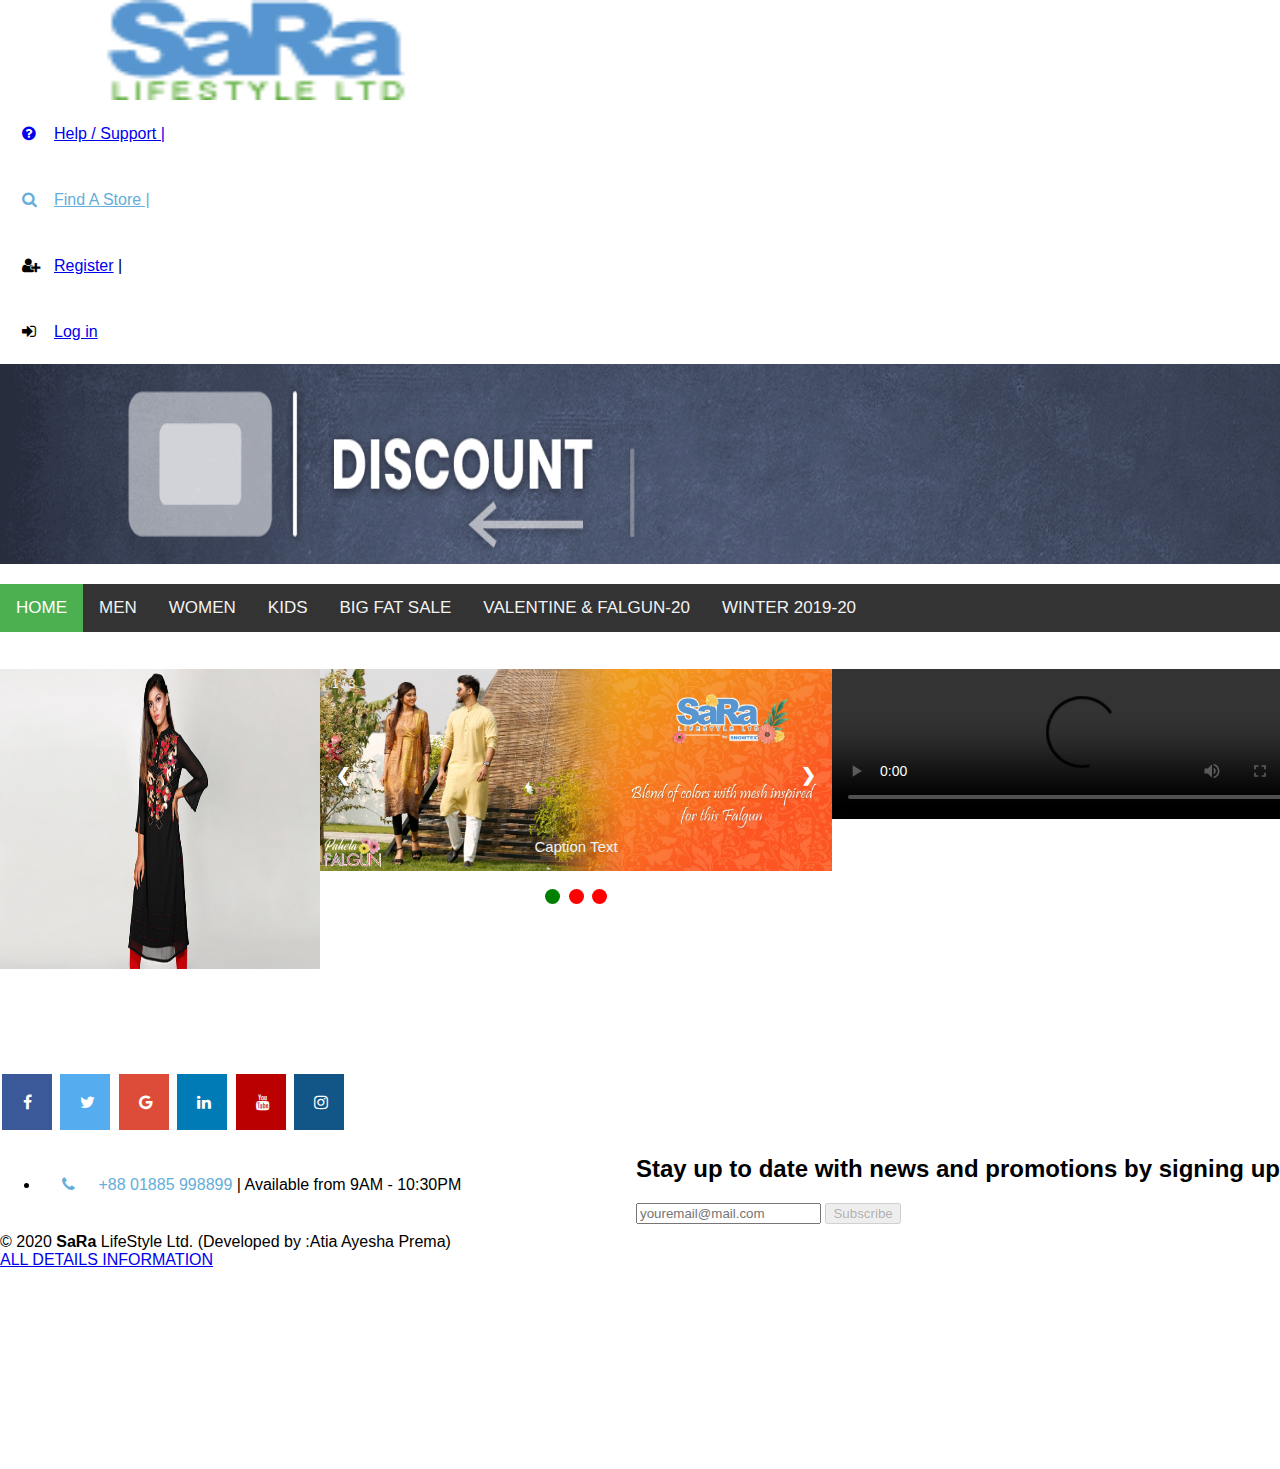
==== commit fdad0376: "Update index.html" ====
--- a/index.html
+++ b/index.html
@@ -2,12 +2,13 @@
 
 <html>
     <head>
-	<link href="index.css" rel="stylesheet" type="text/css"/>
+	<link href="sara.css" rel="stylesheet" type="text/css"/>
 	<link rel="shortcut icon" href="logo-shop-blue.png" type="image/x-icon">
     <title>Css Layout</title>
     <meta charset="UTF-8">
     <meta name="viewport" content="width=device-width, initial-scale=1.0">
 <link rel="stylesheet" href="https://cdnjs.cloudflare.com/ajax/libs/font-awesome/4.7.0/css/font-awesome.min.css">
+       
     </head>
     <body>
         <div id="wraffer">
@@ -34,9 +35,8 @@
 				 <div class="topnav" id="myTopnav">
                    
 				   <a =href="#" class="active"> HOME </a>
-				   <a =href="#">MEN</a>	
-				    <a =href="#">WOMEN </a>
-           
+				   <a =href="#">MEN</a>		
+				<a =href="#">WOMEN </a>
 				   <a =href="#">KIDS</a>
 				   <a =href="#">BIG FAT SALE</a>
 					<a =href="#">VALENTINE & FALGUN-20</a>
@@ -60,14 +60,6 @@
   }
 }
 </script>
-
-				 
-				  
-			        
-			  
-				  
-			
-			
 			</div>
             
                  <div id="content_wraffer">
@@ -75,7 +67,6 @@
 			   
 <img src="picture 1.jpg" alt="dress" width="100%" height="300">
 
-				
 				
 				</div>
                 <div id="mid_content">
@@ -144,10 +135,7 @@
   dots[slideIndex-1].className += " active";
 }
 </script>
-
-
-				
-
+			
 				</div>
                 <div id="right_content">
 				     <video width="500" controls>
@@ -155,20 +143,11 @@
   <source src="mov_bbb.ogg" type="video/ogg">
   Your browser does not support HTML5 video.
 </video>
-          
-
- 
-
-
-				</div>
+      </div>
             </div>
-		
-            
+	        
             <div id='footer'>
-			
- 
-
-			
+					
 <!-- Add font awesome icons -->
 <a href="#" class="fa fa-facebook"></a>
 <a href="#" class="fa fa-twitter"></a>
--- a/sara.css
+++ b/sara.css
@@ -0,0 +1,479 @@
+ body{
+               margin:auto 10%; 
+            }
+            
+            #wraffer{
+                background-color:white;
+                width:100%; 
+                height:auto; 
+            }
+            
+            #header_wraffer{
+                background-color:white;
+                width:80%;
+                height:100px; 
+            }
+            
+            #logo{
+                background-color:white;
+                width:100%;
+                height:100px;
+                float: left;
+                margin-right:0.3%;  
+                
+            }
+			
+	
+	
+            #banner{
+                background-color:white;
+                width:100%;
+                height:200px;
+                float:left; 
+                
+            }
+           
+            #menu{
+                background:white;
+                width:100%;
+                height:55px; 
+                margin-top:220Px;
+				padding:0;
+                
+                
+            }
+	.topnav {
+  overflow: hidden;
+  background-color: #333;
+}
+
+.topnav a {
+  float: left;
+  display: block;
+  color: #f2f2f2;
+  text-align: center;
+  padding: 14px 16px;
+  text-decoration: none;
+  font-size: 17px;
+}
+
+.topnav a:hover {
+  background-color: #ddd;
+  color: black;
+}
+
+.topnav a.active {
+  background-color: #4CAF50;
+  color: white;
+}
+
+.topnav .icon {
+  display: none;
+  height:55px;
+}
+
+@media screen and (max-width: 600px) {
+  .topnav a:not(:first-child) {display: none;}
+  .topnav a.icon {
+    float: right;
+    display: block;
+  }
+}
+
+@media screen and (max-width: 600px) {
+  .topnav.responsive {position: relative;}
+  .topnav.responsive .icon {
+    position: absolute;
+    right: 0;
+    top: 0;
+  }
+  .topnav.responsive a {
+    float: none;
+    display: block;
+    text-align: left;
+  }
+}
+            
+            #content_wraffer{
+                background-color:white;
+                width:100%;
+                height:350px; 
+                 margin-top:30px;
+            }
+            
+            #left_content{
+               
+                width:25%;
+                height:200px; 
+                float:left;
+                list-style:none;
+			    
+            }			
+            #mid_content{
+                background-color:white;
+                width:40%;
+                height:310px; 
+                 float:left;
+                 
+            }
+            #right_content{
+                background-color:white;
+                width:35%;
+                height:400px; 
+                 float:left; 
+            }
+									
+				* {box-sizing: border-box}
+body {font-family: Verdana, sans-serif; margin:0}
+.mySlides {display: none}
+img {vertical-align: middle;}
+
+/* Slideshow container */
+.slideshow-container {
+  max-width: 100%;
+  position: relative;
+  margin: auto;
+}
+
+/* Next & previous buttons */
+.prev, .next {
+  cursor: pointer;
+  position: absolute;
+  top: 50%;
+  width: auto;
+  padding: 16px;
+  margin-top: -22px;
+  color: white;
+  font-weight: bold;
+  font-size: 18px;
+  transition: 0.6s ease;
+  border-radius: 0 3px 3px 0;
+  user-select: none;
+}
+
+/* Position the "next button" to the right */
+.next {
+  right: 0;
+  border-radius: 3px 0 0 3px;
+}
+
+/* On hover, add a black background color with a little bit see-through */
+.prev:hover, .next:hover {
+  background-color: rgba(0,0,0,0.8);
+}
+
+/* Caption text */
+.text {
+  color: #f2f2f2;
+  font-size: 15px;
+  padding: 8px 12px;
+  position: absolute;
+  bottom: 8px;
+  width: 100%;
+  text-align: center;
+}
+
+/* Number text (1/3 etc) */
+.numbertext {
+  color: #f2f2f2;
+  font-size: 12px;
+  padding: 8px 12px;
+  position: absolute;
+  top: 0;
+}
+
+/* The dots/bullets/indicators */
+.dot {
+  cursor: pointer;
+  height: 15px;
+  width: 15px;
+  margin: 0 2px;
+  background-color: red;
+  border-radius: 50%;
+  display: inline-block;
+  transition: background-color 0.6s ease;
+}
+
+.active, .dot:hover {
+  background-color: green;
+}
+
+/* Fading animation */
+.fade {
+  -webkit-animation-name: fade;
+  -webkit-animation-duration: 1.5s;
+  animation-name: fade;
+  animation-duration: 1.5s;
+}
+
+@-webkit-keyframes fade {
+  from {opacity: .4} 
+  to {opacity: 1}
+}
+
+@keyframes fade {
+  from {opacity: .4} 
+  to {opacity: 1}
+}
+
+/* On smaller screens, decrease text size */
+@media only screen and (max-width: 300px) {
+  .prev, .next,.text {font-size: 11px}
+}
+            
+            #footer{
+                background:white;
+                width:100%;
+                height:400px; 
+                margin-top:50px;
+			
+	
+            }
+			.fa {
+  padding: 20px;
+  font-size: 30px;
+  width: 50px;
+  text-align: center;
+  text-decoration: none;
+  margin: 5px 2px;
+}
+
+.fa:hover {
+    opacity: 0.7;
+}
+
+.fa-facebook {
+  background: #3B5998;
+  color: white;
+}
+.fa-twitter {
+  background: #55ACEE;
+  color: white;
+}
+
+.fa-google {
+  background: #dd4b39;
+  color: white;
+}
+.fa-youtube {
+  background: #bb0000;
+  color: white;
+}
+
+.fa-instagram {
+  background: #125688;
+  color: white;
+}
+.fa-linkedin {
+  background: #007bb5;
+  color: white;
+}
+@media screen and (max-width:500px){
+#wraffer{
+             
+                width:100%; 
+                
+            }
+            
+            #header_wraffer{
+                
+                width:80%;
+                
+            }
+            
+            #logo{
+               
+                width:100%;  
+            }	
+			#banner{
+                
+                width:100%; 
+            }
+			#menu{
+                
+                width:100%;
+               
+                margin-top:220Px;
+				
+                
+                
+            }
+			
+			 #content_wraffer{     
+                width:90%;
+                float:left; 
+                
+            }
+			
+			
+			
+			
+            #left_content{
+              
+				 width:25%;	
+				 height:150px;
+				 float:left;
+				 List-style:none;    
+            }
+            #mid_content{
+                background-color:white;
+                width:40%;
+				height:400px;
+                 float:left;
+                  
+            }
+            #right_content{
+                background-color:white;
+                width:35%;
+				height:400px;
+                float:left;
+            
+            }
+									
+				* {box-sizing: border-box}
+body {font-family: Verdana, sans-serif; margin:0}
+.mySlides {display: none}
+img {vertical-align: middle;}
+
+/* Slideshow container */
+.slideshow-container {
+  max-width: 100%;
+  position: relative;
+  margin: auto;
+}
+
+/* Next & previous buttons */
+.prev, .next {
+  cursor: pointer;
+  position: absolute;
+  top: 50%;
+  width: auto;
+  padding: 16px;
+  margin-top: -22px;
+  color: white;
+  font-weight: bold;
+  font-size: 18px;
+  transition: 0.6s ease;
+  border-radius: 0 3px 3px 0;
+  user-select: none;
+}
+
+/* Position the "next button" to the right */
+.next {
+  right: 0;
+  border-radius: 3px 0 0 3px;
+}
+
+/* On hover, add a black background color with a little bit see-through */
+.prev:hover, .next:hover {
+  background-color: rgba(0,0,0,0.8);
+}
+
+/* Caption text */
+.text {
+  color: #f2f2f2;
+  font-size: 15px;
+  padding: 8px 12px;
+  position: absolute;
+  bottom: 8px;
+  width: 100%;
+  text-align: center;
+}
+
+/* Number text (1/3 etc) */
+.numbertext {
+  color: #f2f2f2;
+  font-size: 12px;
+  padding: 8px 12px;
+  position: absolute;
+  top: 0;
+}
+
+/* The dots/bullets/indicators */
+.dot {
+  cursor: pointer;
+  height: 20px;
+  width: 20px;
+  margin: 0 2px;
+  background-color: red;
+  border-radius: 50%;
+  display: inline-block;
+  transition: background-color 0.6s ease;
+}
+
+.active, .dot:hover {
+  background-color: green;
+}
+
+/* Fading animation */
+.fade {
+  -webkit-animation-name: fade;
+  -webkit-animation-duration: 1.5s;
+  animation-name: fade;
+  animation-duration: 1.5s;
+}
+
+@-webkit-keyframes fade {
+  from {opacity: .4} 
+  to {opacity: 1}
+}
+
+@keyframes fade {
+  from {opacity: .4} 
+  to {opacity: 1}
+}
+
+/* On smaller screens, decrease text size */
+@media only screen and (max-width: 300px) {
+  .prev, .next,.text {font-size: 11px}
+}
+            
+            #footer{
+                background:white;
+                width:100%;
+                height:400px; 
+                
+	
+            }
+			.fa {
+  padding: 20px;
+  font-size: 50px;
+  width: 100px;
+  text-align: center;
+  text-decoration: none;
+  margin: 5px 2px;
+}
+
+.fa:hover {
+    opacity: 0.7;
+}
+
+.fa-facebook {
+  background: #3B5998;
+  color: white;
+}
+.fa-twitter {
+  background: #55ACEE;
+  color: white;
+}
+
+.fa-google {
+  background: #dd4b39;
+  color: white;
+}
+.fa-youtube {
+  background: #bb0000;
+  color: white;
+}
+
+.fa-instagram {
+  background: #125688;
+  color: white;
+}
+.fa-linkedin {
+  background: #007bb5;
+  color: white;
+  
+}
+	}
+	
